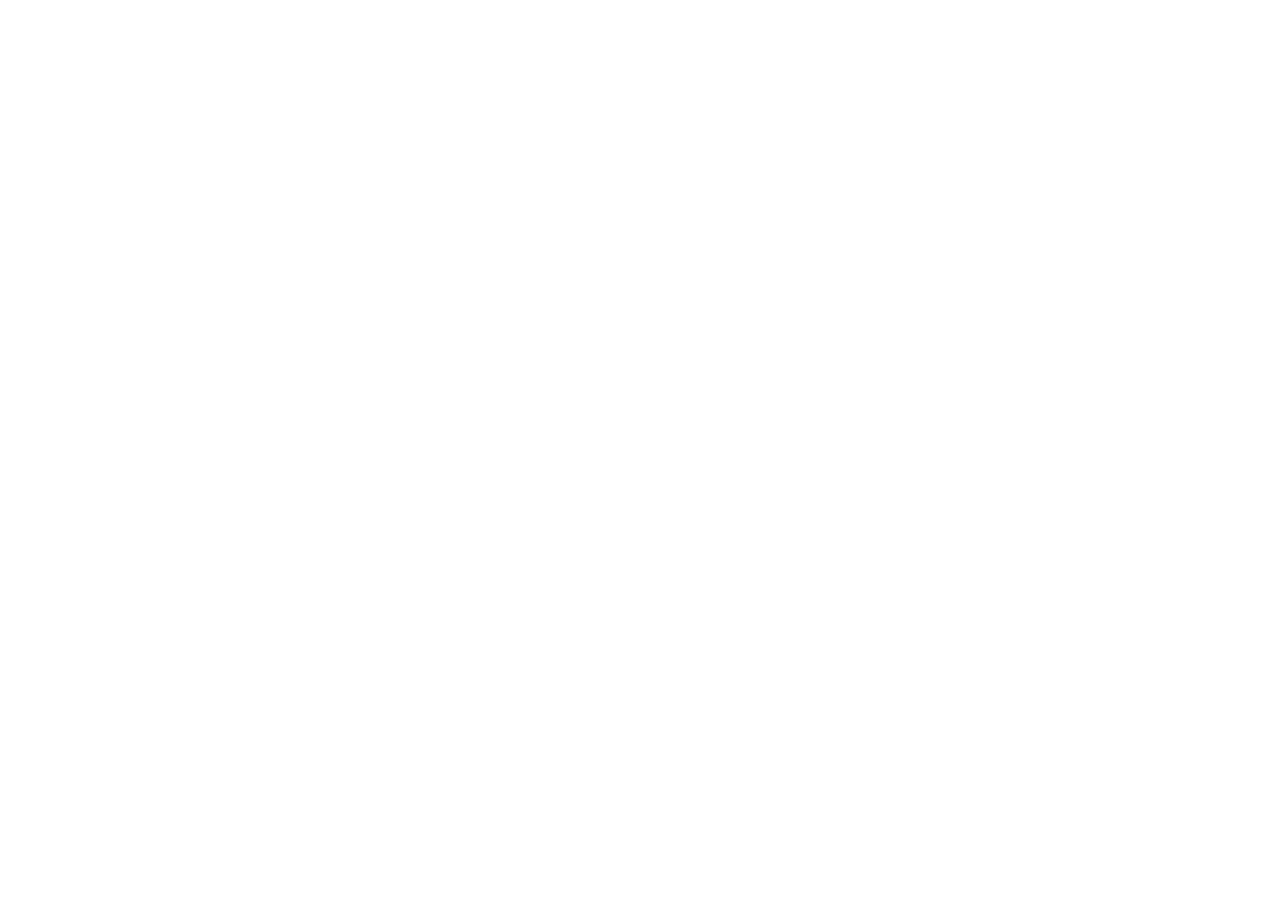
==== contact.html @ 3ba7131b "finished about (index.html) and style.css)" ====
<!DOCTYPE html>
<html lang="en">
<head>
    <meta charset="UTF-8">
    <meta name="viewport" content="width=device-width, initial-scale=1.0">
    <meta http-equiv="X-UA-Compatible" content="ie=edge">
    <title>Contact</title>
</head>
<body>
    
</body>
</html>
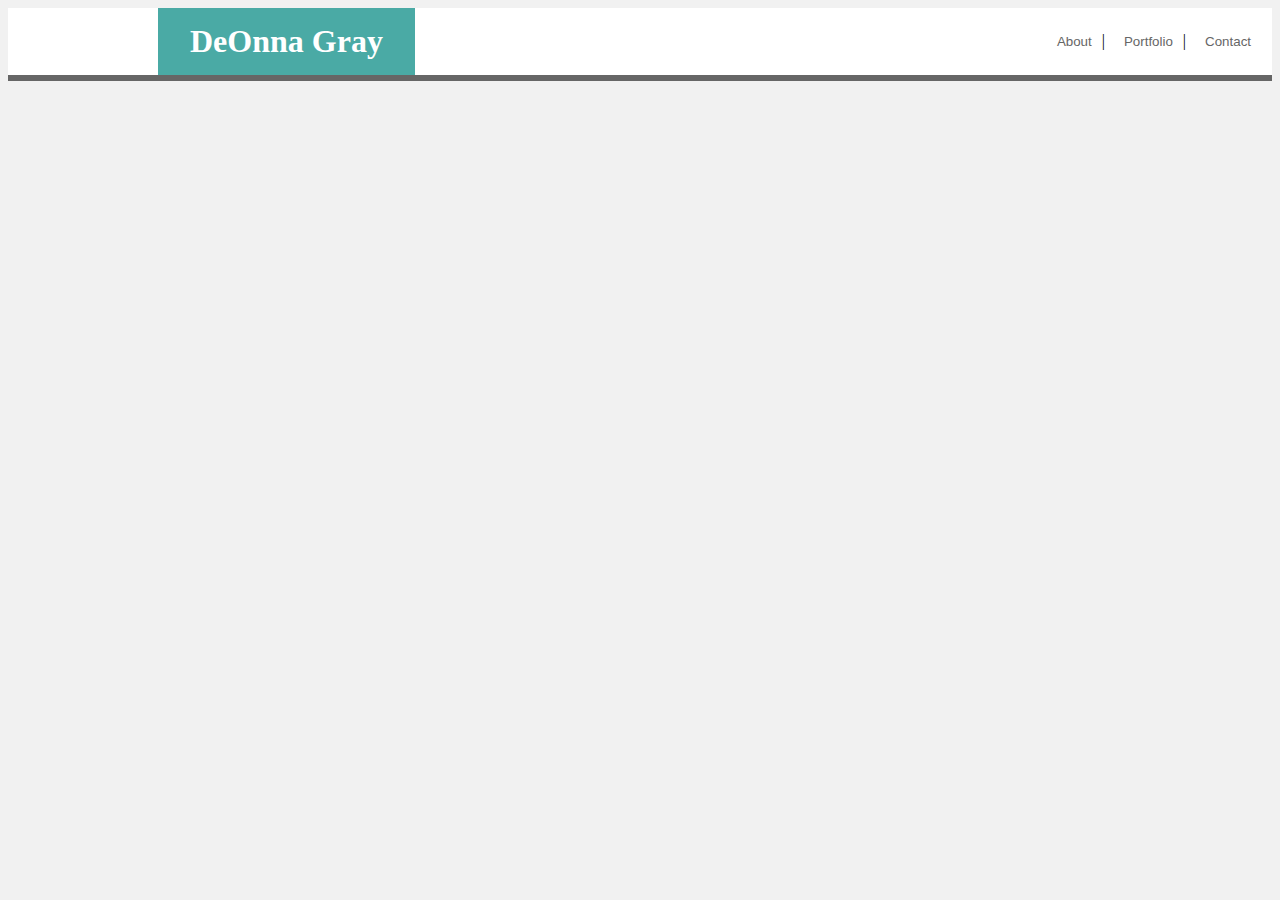
==== commit 4a8e5b9f: "updated index.html (about me page) and added portfolio and contact html and css" ====
--- a/contact.html
+++ b/contact.html
@@ -6,8 +6,25 @@
     <meta name="viewport" content="width=device-width, initial-scale=1.0">
     <meta http-equiv="X-UA-Compatible" content="ie=edge">
     <title>Contact</title>
+    <link rel="stylesheet" href="./assets/css/style.css">
 </head>
 <body>
-    
+        <div class="banner">
+
+                <h1 class="nameBox">DeOnna Gray</h1>
+           
+                <div class="buttonBox">
+                    <button class="button">About</button> |
+                    <button class="button">Portfolio</button> |
+                    <button class="button">Contact</button>
+                </div>
+        
+            </div>  
+
+            <div id="smallBanner"></div>
+            
+        <div class="contact">
+
+        </div>
 </body>
 </html>--- a/assets/css/style.css
+++ b/assets/css/style.css
@@ -0,0 +1,62 @@
+
+body {
+    background-color: #F1F1F1;
+    
+}
+
+.banner {
+    width: 100%;
+    height: 67px;
+    background-color: white;
+
+}
+
+.aboutMe {
+        color: #666666;
+        background-color: white;
+        float: left;
+        height: 75%;
+        width: 75%;
+        padding: 15px 32px;
+        margin: 0% 9%;
+        vertical-align: top;
+}
+
+.buttonBox {
+    float: right;
+    margin-right: 15px;
+    margin-top: -20px;
+}
+
+.button {
+    background-color: white;
+    color: #666666;
+    border: none;
+    text-align: center;
+    margin-top:45px;
+    padding-left: 15px;
+}
+
+.nameBox {
+    color: white;
+    background-color: #4AAAA5;
+    float: left;
+    border: none;
+    padding: 15px 32px;
+    margin-top: 0;
+    margin-bottom:50px;
+    margin-left:150px;
+    text-align: center;
+}
+
+#smallBanner {
+    background-color: #666666;
+    height: 6px;
+    float: none;
+}
+
+#container::after { 
+    content: "";
+    display: block; 
+    clear: both;
+  }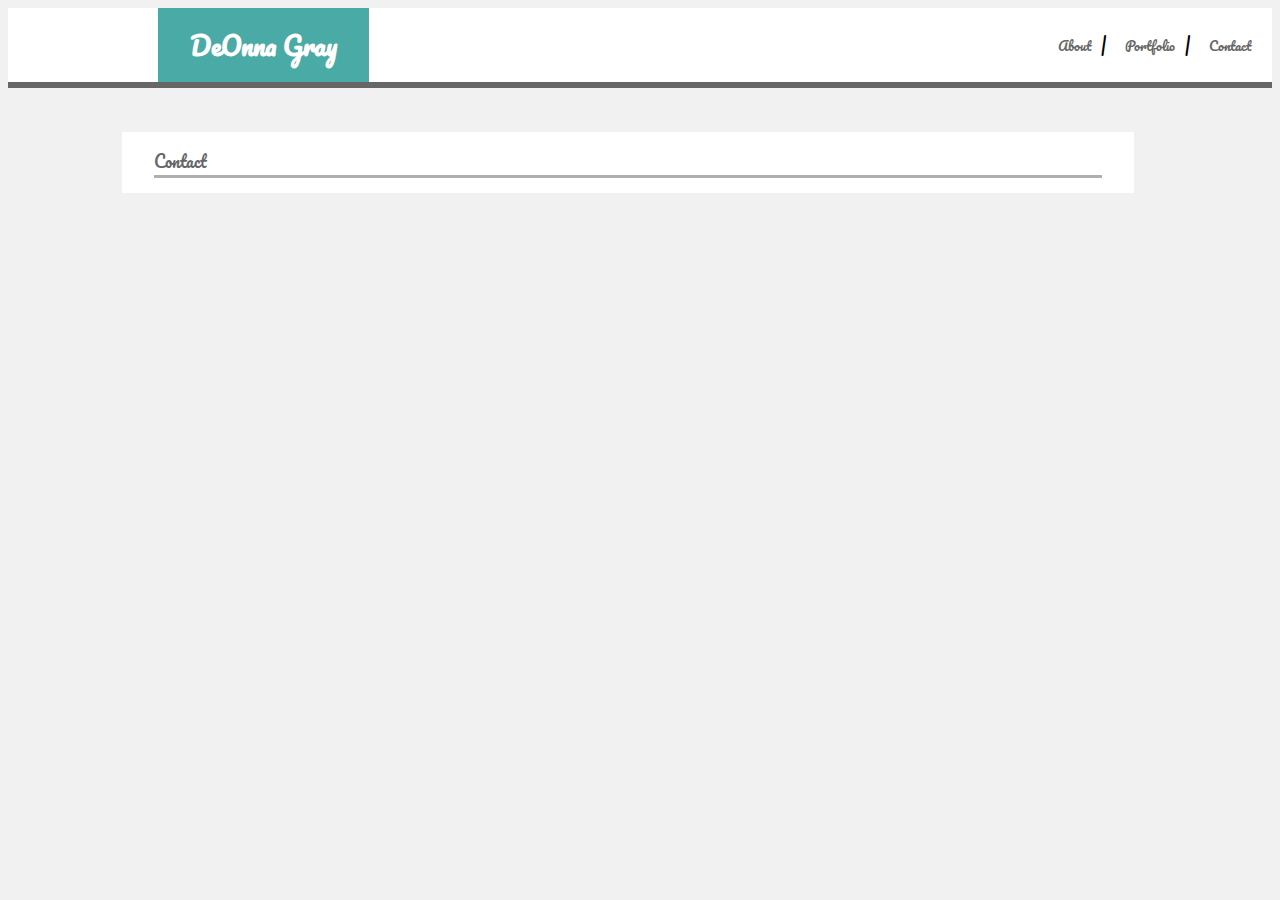
==== commit 8ab44cd7: "changes to all files - updating styles to all pages and improved banner - changed font" ====
--- a/contact.html
+++ b/contact.html
@@ -5,8 +5,10 @@
     <meta charset="UTF-8">
     <meta name="viewport" content="width=device-width, initial-scale=1.0">
     <meta http-equiv="X-UA-Compatible" content="ie=edge">
-    <title>Contact</title>
+    <title>DeOnna's Contact Page</title>
+    <link href="https://fonts.googleapis.com/css?family=Pacifico" rel="stylesheet">
     <link rel="stylesheet" href="./assets/css/style.css">
+
 </head>
 <body>
         <div class="banner">
@@ -21,10 +23,14 @@
         
             </div>  
 
-            <div id="smallBanner"></div>
-            
-        <div class="contact">
+            <div class="smallBanner"></div>
 
-        </div>
+            <div class="mainBox">
+
+            <div id="contact">Contact</div>
+
+            <div class="grayBanner"></div>
+
+            </div>
 </body>
 </html>--- a/assets/css/style.css
+++ b/assets/css/style.css
@@ -1,17 +1,18 @@
 
 body {
     background-color: #F1F1F1;
+    font-family: 'Pacifico', cursive;
     
 }
 
 .banner {
     width: 100%;
-    height: 67px;
+    height: 74px;
     background-color: white;
 
 }
 
-.aboutMe {
+.mainBox {
         color: #666666;
         background-color: white;
         float: left;
@@ -35,6 +36,7 @@
     text-align: center;
     margin-top:45px;
     padding-left: 15px;
+    font-family: 'Pacifico', cursive;
 }
 
 .nameBox {
@@ -47,12 +49,27 @@
     margin-bottom:50px;
     margin-left:150px;
     text-align: center;
+    font-size: 25px;
 }
 
-#smallBanner {
+.grayBanner {
+    background-color: #afafaf;
+    height: 3px;
+    float: none;
+}
+
+.smallBanner {
     background-color: #666666;
     height: 6px;
     float: none;
+}
+
+#aboutMe {
+    font-size: 20px;
+}
+
+#portfolio {
+
 }
 
 #container::after { 
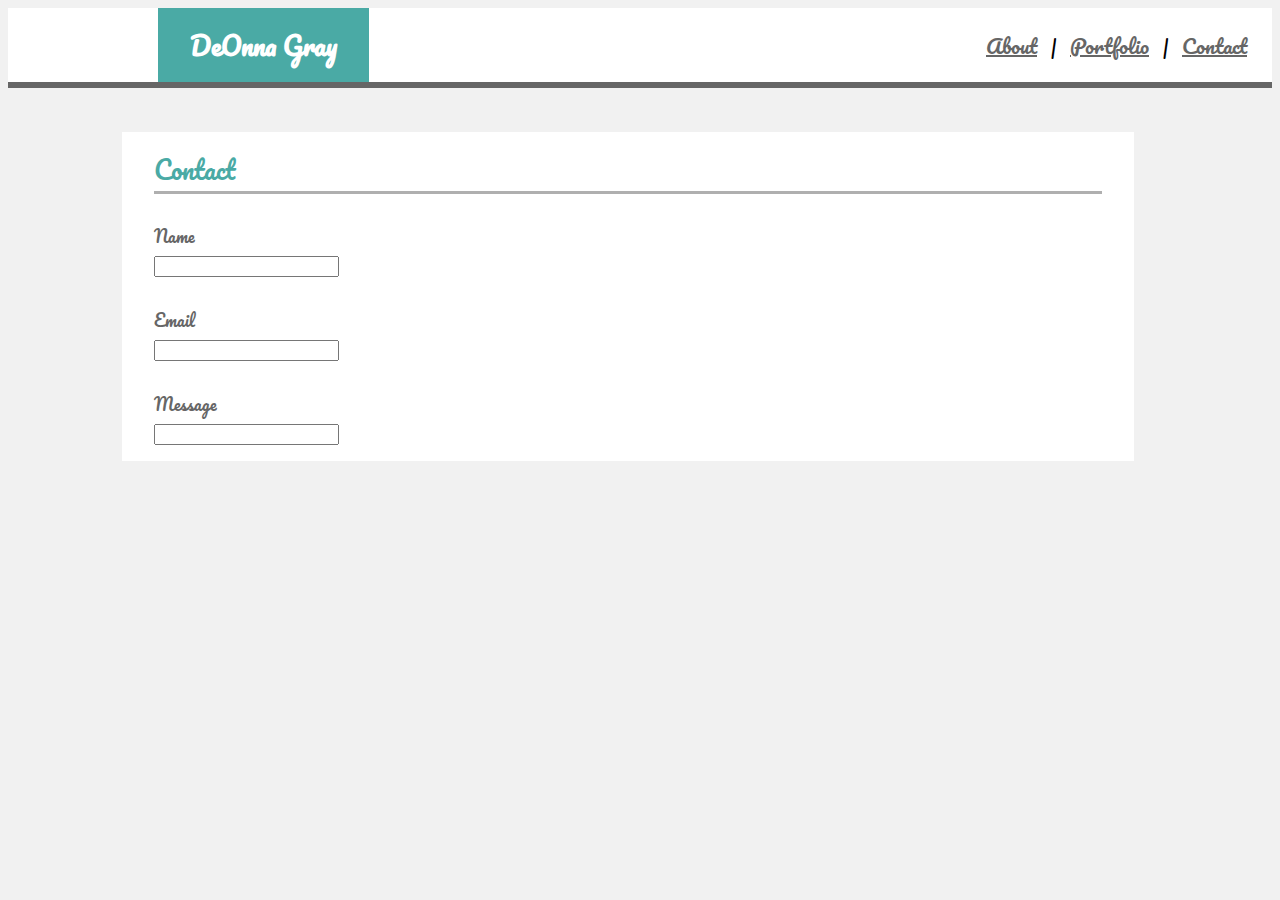
==== commit 8ecb8057: "updated all pages and added img" ====
--- a/contact.html
+++ b/contact.html
@@ -10,15 +10,16 @@
     <link rel="stylesheet" href="./assets/css/style.css">
 
 </head>
+
 <body>
         <div class="banner">
 
                 <h1 class="nameBox">DeOnna Gray</h1>
            
                 <div class="buttonBox">
-                    <button class="button">About</button> |
-                    <button class="button">Portfolio</button> |
-                    <button class="button">Contact</button>
+                    <a href="index.html" class="button">About</a> |
+                    <a href="portfolio.html" class="button">Portfolio</a> |
+                    <a href="contact.html" class="button">Contact</a>
                 </div>
         
             </div>  
@@ -31,6 +32,27 @@
 
             <div class="grayBanner"></div>
 
+            <form>
+                    <br>
+                        Name
+                    <br>
+                <input type="text">
+            </form>
+
+            <form>
+                    <br>
+                         Email
+                    <br>
+                    <input type="text">
+            </form>
+
+            <form>
+                    <br>
+                        Message
+                    <br>
+                    <input class="message" type="text">
+            </form>
+
             </div>
 </body>
 </html>--- a/assets/css/style.css
+++ b/assets/css/style.css
@@ -5,6 +5,10 @@
     
 }
 
+img {
+    float: left;
+    padding-right:10px;
+}
 .banner {
     width: 100%;
     height: 74px;
@@ -23,19 +27,27 @@
         vertical-align: top;
 }
 
+footer {
+    margin-top: 670px;
+    background-color: #666666;
+    height: 6px;
+}
+
 .buttonBox {
     float: right;
     margin-right: 15px;
-    margin-top: -20px;
+    margin-top: 20px;
 }
 
 .button {
     background-color: white;
     color: #666666;
+    font-size: 20px;
     border: none;
     text-align: center;
     margin-top:45px;
-    padding-left: 15px;
+    padding-left: 10px;
+    padding-right: 10px;
     font-family: 'Pacifico', cursive;
 }
 
@@ -64,12 +76,23 @@
     float: none;
 }
 
+#message {
+    height: 50px;
+}
+
+#contact {
+    font-size: 25px;
+    color: #4AAAA5
+}
+
 #aboutMe {
-    font-size: 20px;
+    font-size: 25px;
+    color: #4AAAA5
 }
 
 #portfolio {
-
+    font-size: 25px;
+    color: #4AAAA5;
 }
 
 #container::after { 
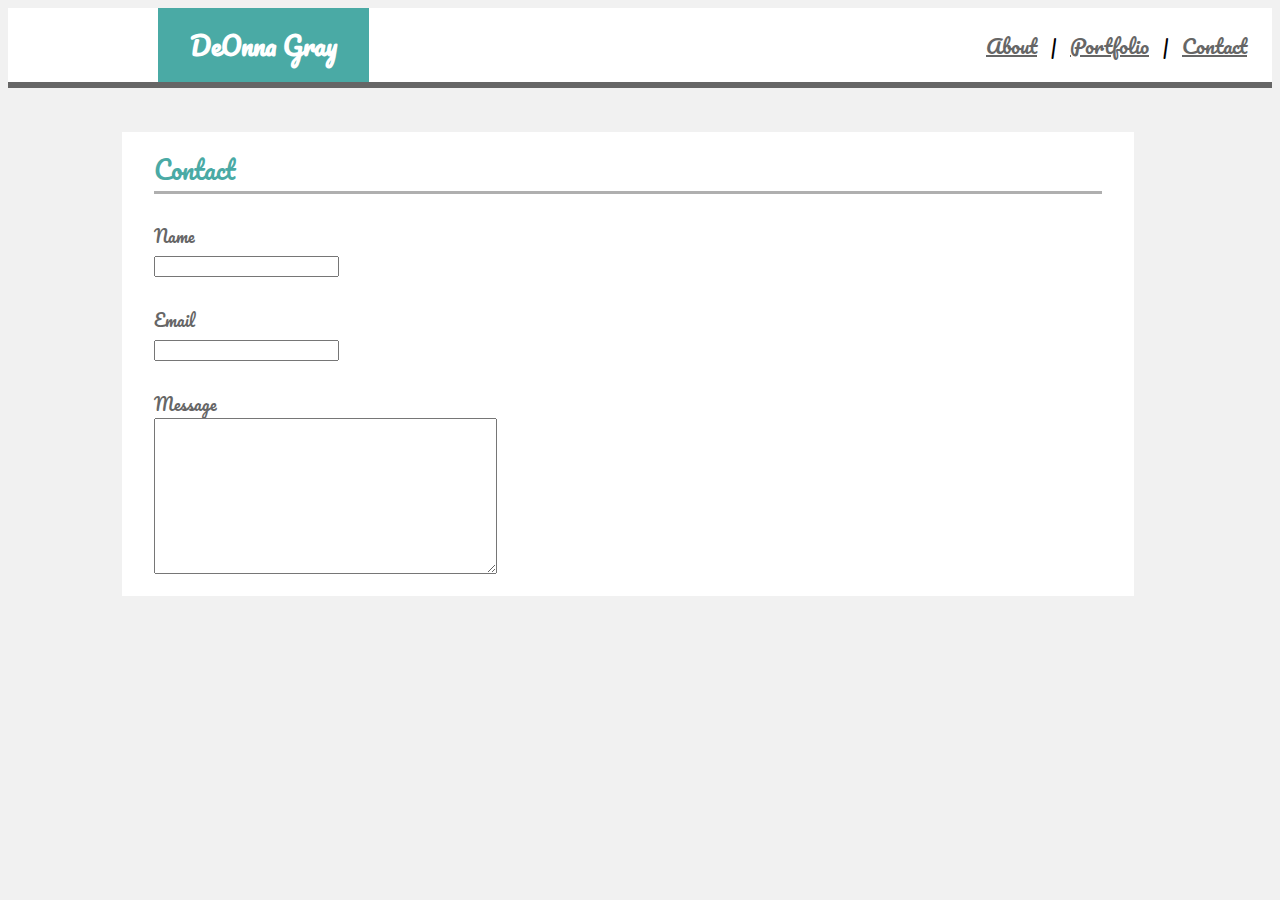
==== commit f7c1057b: "last update before submitting basic portfolio" ====
--- a/contact.html
+++ b/contact.html
@@ -50,7 +50,8 @@
                     <br>
                         Message
                     <br>
-                    <input class="message" type="text">
+                    <textarea cols="40" rows="10"></textarea>
+                    
             </form>
 
             </div>
--- a/assets/css/style.css
+++ b/assets/css/style.css
@@ -76,6 +76,10 @@
     float: none;
 }
 
+.pic {
+    float: left;
+    width: 15%;
+}
 #message {
     height: 50px;
 }
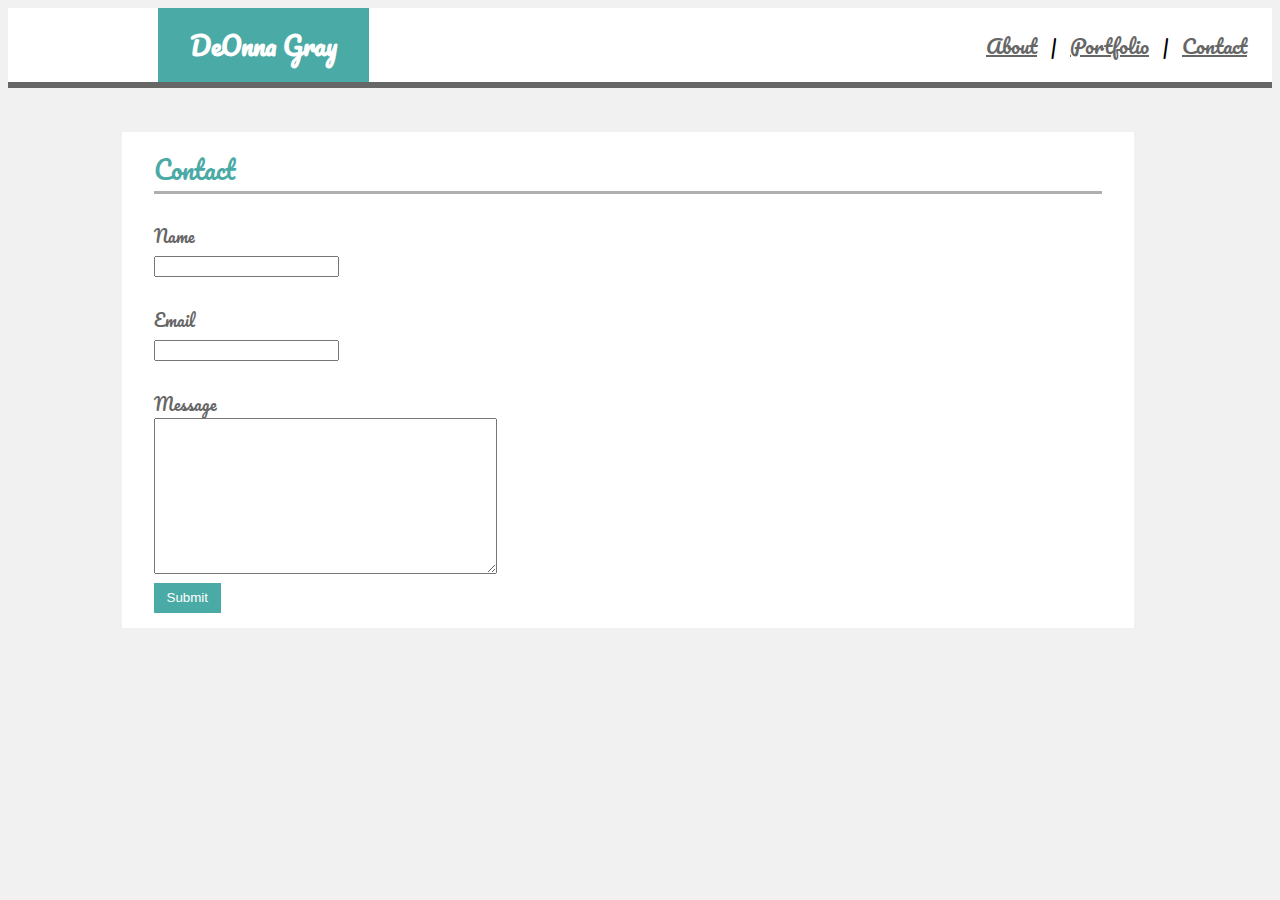
==== commit b4838c76: "added submit button on contact page" ====
--- a/contact.html
+++ b/contact.html
@@ -51,7 +51,8 @@
                         Message
                     <br>
                     <textarea cols="40" rows="10"></textarea>
-                    
+                    <br>
+                    <button id="submit" type="submit" value="submit">Submit</button>
             </form>
 
             </div>
--- a/assets/css/style.css
+++ b/assets/css/style.css
@@ -103,4 +103,13 @@
     content: "";
     display: block; 
     clear: both;
-  }+  }
+
+#submit {
+    color: white;
+    background-color: #4AAAA5;
+    border: none;
+    display: inline-block;
+    height: 30px;
+    width: 67px;
+}